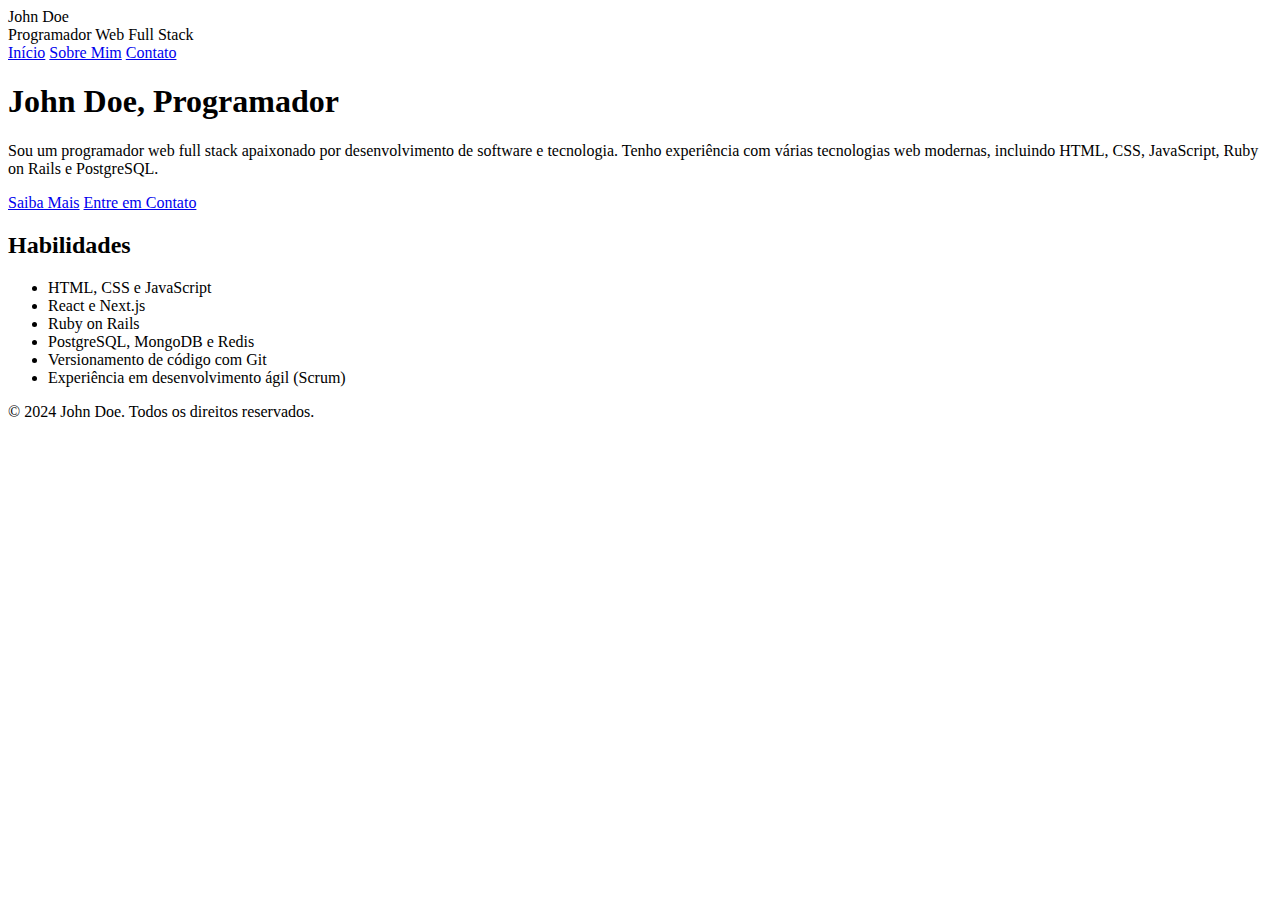
==== index.html @ 9cbdf801 "commit inicial adicionado a pagina index.html" ====
<!DOCTYPE html>
<html lang="pt-br">
  <head>
    <meta charset="UTF-8" />
    <meta name="viewport" content="width=device-width, initial-scale=1.0" />
    <title>Início - John Doe, Programador</title>
    <link rel="stylesheet" href="style.css" />
  </head>

  <body>
    <header>
      <div>
        <div class="logo">John Doe</div>
        <div class="title">Programador Web Full Stack</div>
      </div>
      <nav>
        <a href="/index.html" class="nav-link">Início</a>
        <a href="/sobre.html" class="nav-link">Sobre Mim</a>
        <a href="/contato.html" class="nav-link">Contato</a>
      </nav>
      <div></div>
    </header>
    <div class="container">
      <section>
        <h1>John Doe, Programador</h1>
        <p>
          Sou um programador web full stack apaixonado por desenvolvimento de
          software e tecnologia. Tenho experiência com várias tecnologias web
          modernas, incluindo HTML, CSS, JavaScript, Ruby on Rails e PostgreSQL.
        </p>
      </section>

      <section>
        <a href="/sobre.html" class="call-to-action">Saiba Mais</a>
        <a href="/contato.html" class="call-to-action">Entre em Contato</a>
      </section>

      <section class="skills">
        <h2>Habilidades</h2>
        <ul>
          <li>HTML, CSS e JavaScript</li>
          <li>React e Next.js</li>
          <li>Ruby on Rails</li>
          <li>PostgreSQL, MongoDB e Redis</li>
          <li>Versionamento de código com Git</li>
          <li>Experiência em desenvolvimento ágil (Scrum)</li>
        </ul>
      </section>
    </div>
    <footer>
      <p>&copy; 2024 John Doe. Todos os direitos reservados.</p>
    </footer>
  </body>
</html>
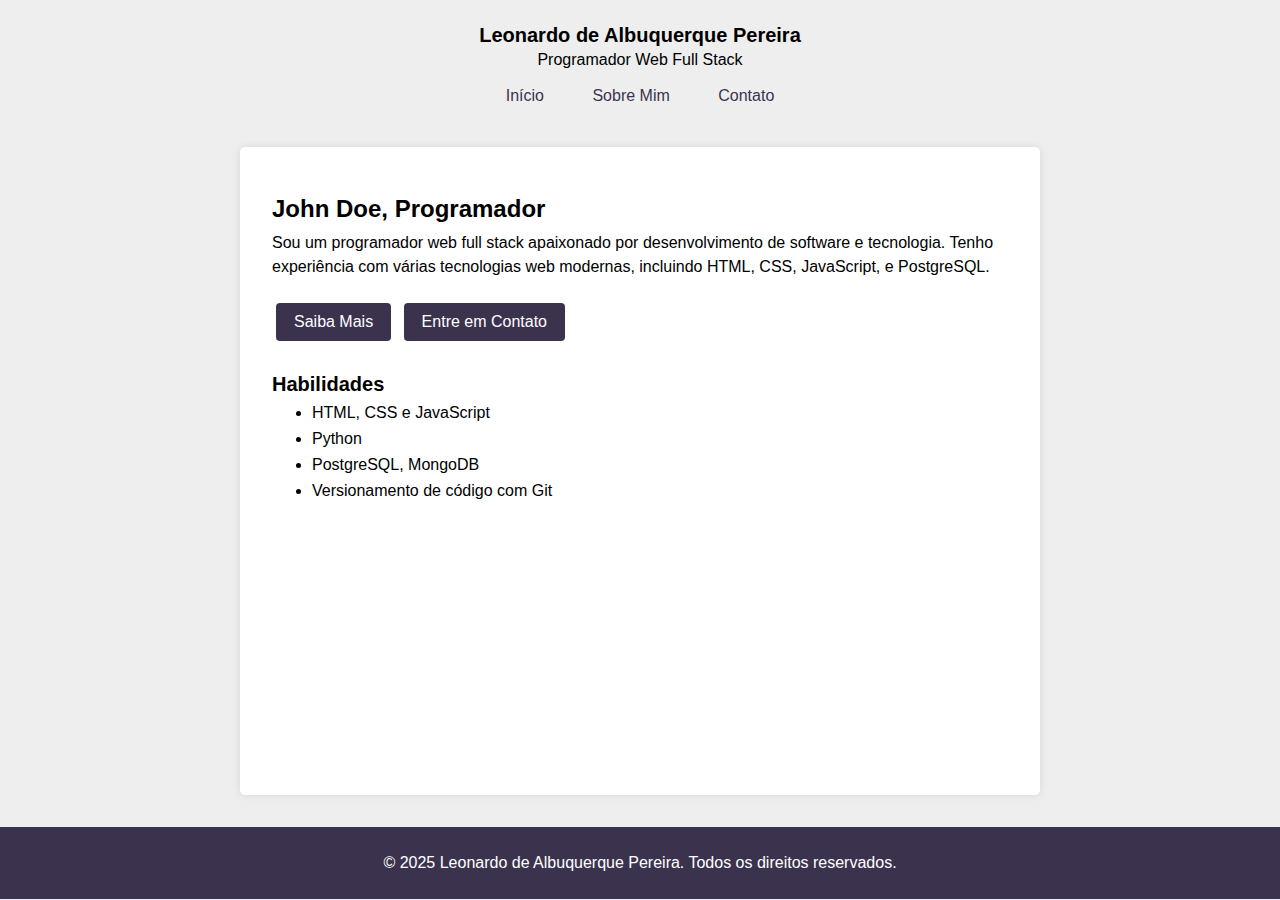
==== commit 3f5ae3bf: "ALterações da pagina pessoal" ====
--- a/index.html
+++ b/index.html
@@ -3,14 +3,14 @@
   <head>
     <meta charset="UTF-8" />
     <meta name="viewport" content="width=device-width, initial-scale=1.0" />
-    <title>Início - John Doe, Programador</title>
+    <title>Início - Leonardo de Albuquerque Pereira, Programador Front-End</title>
     <link rel="stylesheet" href="style.css" />
   </head>
 
   <body>
     <header>
       <div>
-        <div class="logo">John Doe</div>
+        <div class="logo">Leonardo de Albuquerque Pereira</div>
         <div class="title">Programador Web Full Stack</div>
       </div>
       <nav>
@@ -26,7 +26,7 @@
         <p>
           Sou um programador web full stack apaixonado por desenvolvimento de
           software e tecnologia. Tenho experiência com várias tecnologias web
-          modernas, incluindo HTML, CSS, JavaScript, Ruby on Rails e PostgreSQL.
+          modernas, incluindo HTML, CSS, JavaScript, e PostgreSQL.
         </p>
       </section>
 
@@ -39,16 +39,14 @@
         <h2>Habilidades</h2>
         <ul>
           <li>HTML, CSS e JavaScript</li>
-          <li>React e Next.js</li>
-          <li>Ruby on Rails</li>
-          <li>PostgreSQL, MongoDB e Redis</li>
+          <li>Python</li>
+          <li>PostgreSQL, MongoDB</li>
           <li>Versionamento de código com Git</li>
-          <li>Experiência em desenvolvimento ágil (Scrum)</li>
         </ul>
       </section>
     </div>
     <footer>
-      <p>&copy; 2024 John Doe. Todos os direitos reservados.</p>
+      <p>&copy; 2025 Leonardo de Albuquerque Pereira. Todos os direitos reservados.</p>
     </footer>
   </body>
 </html>
--- a/style.css
+++ b/style.css
@@ -0,0 +1,104 @@
+* {
+    box-sizing: border-box;
+    margin: 0;
+    padding: 0;
+  }
+  
+  body {
+    font-family: Arial, sans-serif;
+    margin: 0;
+    padding: 0;
+    background-color: #eee;
+  }
+  
+  header {
+    padding: 1.5rem 0;
+    text-align: center;
+  }
+  
+  header .logo {
+    font-size: 1.25rem;
+    font-weight: 600;
+    margin-bottom: 0.25rem;
+  }
+  
+  header .nav-link {
+    color: #3b334e;
+    border-radius: 4px;
+    display: inline-block;
+    margin: 0.5rem 0.25rem;
+    padding: 0.625rem 1.125rem;
+    text-decoration: none;
+    transition: 0.2s;
+  }
+  
+  header .nav-link:hover {
+    background-color: #e2d7ff;
+  }
+  
+  h1 {
+    font-size: 1.5rem;
+    margin: 1rem 0 0.5rem;
+  }
+  
+  h2 {
+    font-size: 1.25rem;
+    margin: 1rem 0 0.5rem;
+  }
+  
+  p {
+    line-height: 1.5;
+  }
+  
+  a {
+    color: #3b334e;
+    text-decoration: none;
+  }
+  
+  ul li {
+    margin-bottom: 0.5rem;
+    margin-left: 2.5rem;
+  }
+  
+  .container {
+    min-height: calc(100vh - 252px);
+    max-width: 800px;
+    margin: 0 auto 2rem;
+    padding: 2rem;
+    background-color: #fff;
+    box-shadow: 0 0 0.5rem rgba(0, 0, 0, 0.1);
+    border-radius: 5px;
+  }
+  
+  section {
+    margin-bottom: 1rem;
+  }
+  
+  .call-to-action {
+    background-color: #3b334e;
+    border: 0;
+    border-radius: 4px;
+    color: #fff;
+    cursor: pointer;
+    display: inline-block;
+    margin: 0.5rem 0.25rem;
+    padding: 0.625rem 1.125rem;
+    text-decoration: none;
+    transition: 0.2s;
+  }
+  
+  .call-to-action:hover {
+    background-color: #4e4368;
+  }
+  
+  .skills {
+    margin-top: 1.5rem;
+  }
+  
+  footer {
+    text-align: center;
+    padding: 1.5rem 0;
+    background-color: #3b334e;
+    color: #fff;
+  }
+  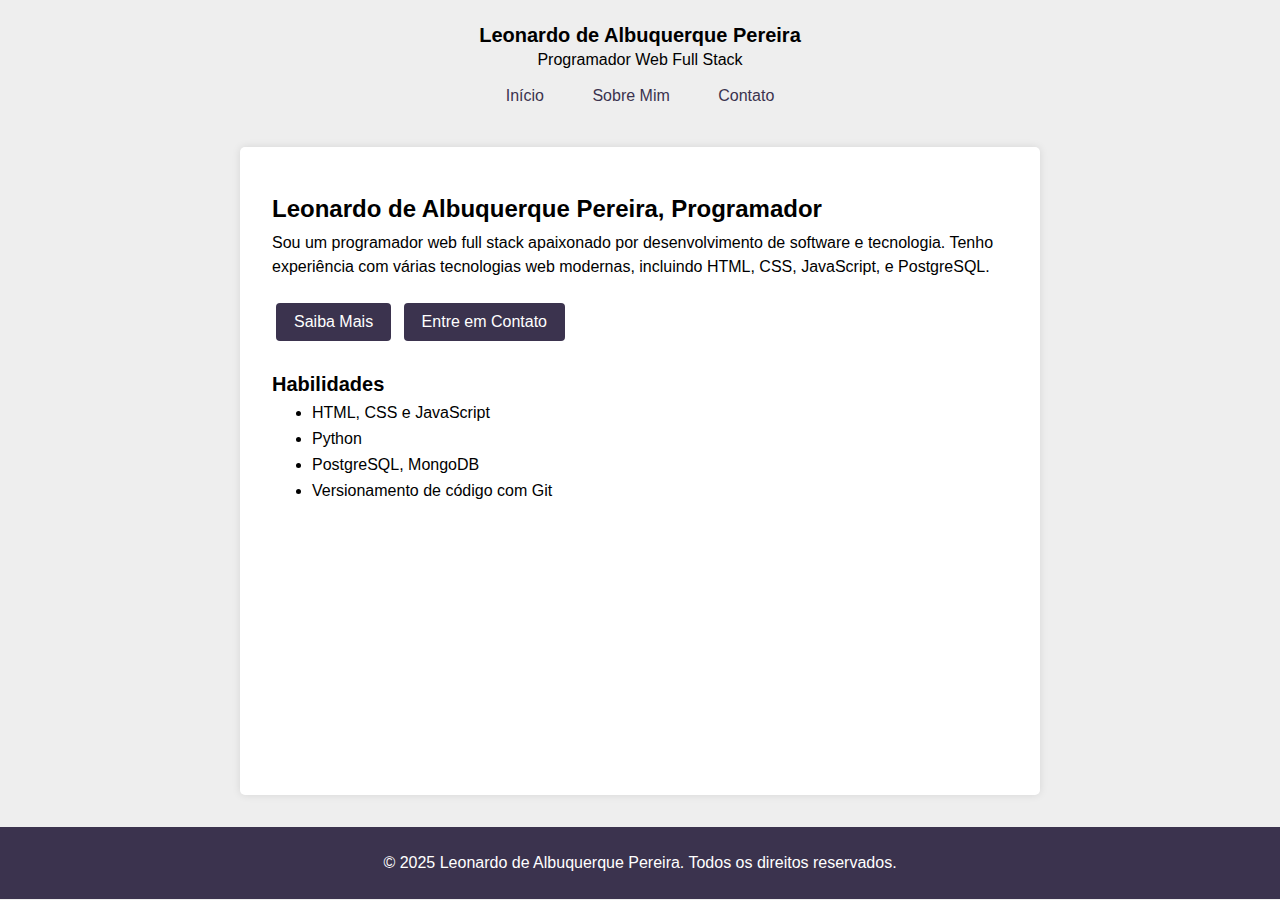
==== commit 4073b4cc: "alteration" ====
--- a/index.html
+++ b/index.html
@@ -22,7 +22,7 @@
     </header>
     <div class="container">
       <section>
-        <h1>John Doe, Programador</h1>
+        <h1>Leonardo de Albuquerque Pereira, Programador</h1>
         <p>
           Sou um programador web full stack apaixonado por desenvolvimento de
           software e tecnologia. Tenho experiência com várias tecnologias web
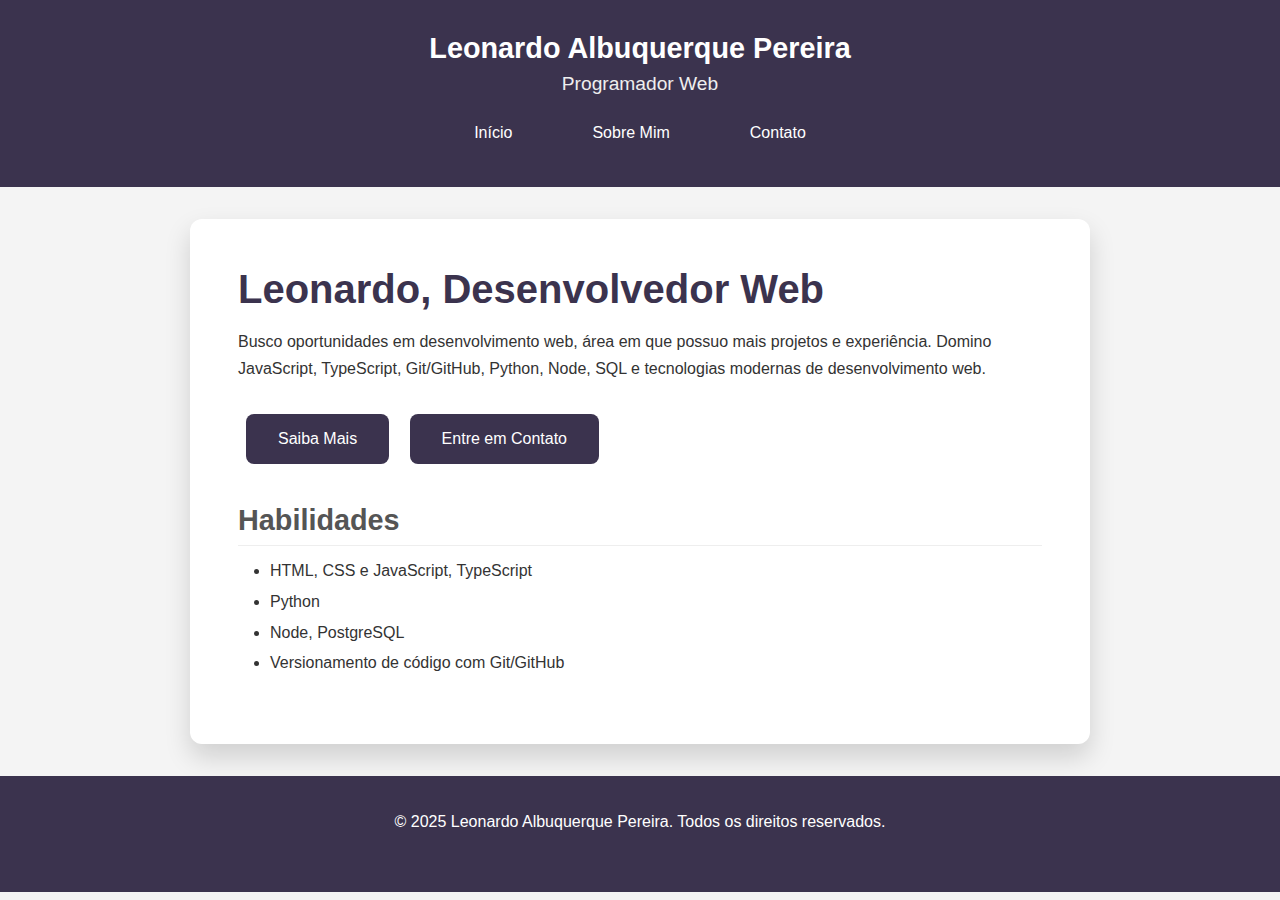
==== commit 3637b966: "Melhorando meu projeto" ====
--- a/index.html
+++ b/index.html
@@ -1,52 +1,52 @@
 <!DOCTYPE html>
 <html lang="pt-br">
-  <head>
-    <meta charset="UTF-8" />
-    <meta name="viewport" content="width=device-width, initial-scale=1.0" />
-    <title>Início - Leonardo de Albuquerque Pereira, Programador Front-End</title>
-    <link rel="stylesheet" href="style.css" />
-  </head>
+<head>
+  <meta charset="UTF-8">
+  <meta name="viewport" content="width=device-width, initial-scale=1.0">
+  <title>Início - Leonardo Albuquerque Pereira, Programador</title>
+  <link rel="stylesheet" href="style.css">
+</head>
 
-  <body>
-    <header>
-      <div>
-        <div class="logo">Leonardo de Albuquerque Pereira</div>
-        <div class="title">Programador Web Full Stack</div>
-      </div>
-      <nav>
-        <a href="/index.html" class="nav-link">Início</a>
-        <a href="/sobre.html" class="nav-link">Sobre Mim</a>
-        <a href="/contato.html" class="nav-link">Contato</a>
-      </nav>
-      <div></div>
-    </header>
-    <div class="container">
-      <section>
-        <h1>Leonardo de Albuquerque Pereira, Programador</h1>
-        <p>
-          Sou um programador web full stack apaixonado por desenvolvimento de
-          software e tecnologia. Tenho experiência com várias tecnologias web
-          modernas, incluindo HTML, CSS, JavaScript, e PostgreSQL.
-        </p>
-      </section>
+<body>
+  <header>
+    <div>
+      <div class="logo">Leonardo Albuquerque Pereira</div>
+      <div class="title">Programador Web</div>
+    </div>
+    <nav>
+      <a href="/index.html" class="nav-link">Início</a>
+      <a href="/sobre.html" class="nav-link">Sobre Mim</a>
+      <a href="/contato.html" class="nav-link">Contato</a>
+    </nav>
+    <div></div>
+  </header>
 
-      <section>
-        <a href="/sobre.html" class="call-to-action">Saiba Mais</a>
-        <a href="/contato.html" class="call-to-action">Entre em Contato</a>
-      </section>
+  <div class="container">
+    <section>
+      <h1>Leonardo, Desenvolvedor Web</h1>
+      <p>
+        Busco oportunidades em desenvolvimento web, área em que possuo mais projetos e experiência. Domino JavaScript, TypeScript, Git/GitHub, Python, Node, SQL e tecnologias modernas de desenvolvimento web.
+      </p>
+    </section>
 
-      <section class="skills">
-        <h2>Habilidades</h2>
-        <ul>
-          <li>HTML, CSS e JavaScript</li>
-          <li>Python</li>
-          <li>PostgreSQL, MongoDB</li>
-          <li>Versionamento de código com Git</li>
-        </ul>
-      </section>
-    </div>
-    <footer>
-      <p>&copy; 2025 Leonardo de Albuquerque Pereira. Todos os direitos reservados.</p>
-    </footer>
-  </body>
-</html>
+    <section>
+      <a href="/sobre.html" class="call-to-action">Saiba Mais</a>
+      <a href="/contato.html" class="call-to-action">Entre em Contato</a>
+    </section>
+
+    <section class="skills">
+      <h2>Habilidades</h2>
+      <ul>
+        <li>HTML, CSS e JavaScript, TypeScript</li>
+        <li>Python</li>
+        <li>Node, PostgreSQL</li>
+        <li>Versionamento de código com Git/GitHub</li>
+      </ul>
+    </section>
+  </div>
+
+  <footer>
+    <p>&copy; 2025 Leonardo Albuquerque Pereira. Todos os direitos reservados.</p>
+  </footer>
+</body>
+</html>--- a/style.css
+++ b/style.css
@@ -1,104 +1,157 @@
 * {
-    box-sizing: border-box;
-    margin: 0;
-    padding: 0;
-  }
-  
-  body {
-    font-family: Arial, sans-serif;
-    margin: 0;
-    padding: 0;
-    background-color: #eee;
-  }
-  
-  header {
-    padding: 1.5rem 0;
-    text-align: center;
-  }
-  
-  header .logo {
-    font-size: 1.25rem;
-    font-weight: 600;
-    margin-bottom: 0.25rem;
-  }
-  
-  header .nav-link {
-    color: #3b334e;
-    border-radius: 4px;
-    display: inline-block;
-    margin: 0.5rem 0.25rem;
-    padding: 0.625rem 1.125rem;
-    text-decoration: none;
-    transition: 0.2s;
-  }
-  
-  header .nav-link:hover {
-    background-color: #e2d7ff;
-  }
-  
-  h1 {
-    font-size: 1.5rem;
-    margin: 1rem 0 0.5rem;
-  }
-  
-  h2 {
-    font-size: 1.25rem;
-    margin: 1rem 0 0.5rem;
-  }
-  
-  p {
-    line-height: 1.5;
-  }
-  
-  a {
-    color: #3b334e;
-    text-decoration: none;
-  }
-  
-  ul li {
-    margin-bottom: 0.5rem;
-    margin-left: 2.5rem;
-  }
-  
-  .container {
-    min-height: calc(100vh - 252px);
-    max-width: 800px;
-    margin: 0 auto 2rem;
-    padding: 2rem;
-    background-color: #fff;
-    box-shadow: 0 0 0.5rem rgba(0, 0, 0, 0.1);
-    border-radius: 5px;
-  }
-  
-  section {
-    margin-bottom: 1rem;
-  }
-  
-  .call-to-action {
-    background-color: #3b334e;
-    border: 0;
-    border-radius: 4px;
-    color: #fff;
-    cursor: pointer;
-    display: inline-block;
-    margin: 0.5rem 0.25rem;
-    padding: 0.625rem 1.125rem;
-    text-decoration: none;
-    transition: 0.2s;
-  }
-  
-  .call-to-action:hover {
-    background-color: #4e4368;
-  }
-  
-  .skills {
-    margin-top: 1.5rem;
-  }
-  
-  footer {
-    text-align: center;
-    padding: 1.5rem 0;
-    background-color: #3b334e;
-    color: #fff;
-  }
-  +  box-sizing: border-box;
+  margin: 0;
+  padding: 0;
+}
+
+body {
+  font-family: 'Poppins', sans-serif; /* Fonte mais moderna */
+  margin: 0;
+  padding: 0;
+  background-color: #f4f4f4; /* Fundo mais suave */
+  color: #333; /* Cor de texto mais legível */
+}
+
+header {
+  background-color: #3b334e; /* Cor de fundo do cabeçalho */
+  padding: 2rem 0;
+  text-align: center;
+}
+
+header .logo {
+  font-size: 1.8rem; /* Tamanho do logo */
+  font-weight: 700; /* Peso da fonte do logo */
+  color: #fff; /* Cor do logo */
+  margin-bottom: 0.5rem;
+}
+
+header .title {
+  font-size: 1.2rem;
+  color: #eee;
+  margin-bottom: 1rem; /* Espaçamento abaixo do título */
+}
+
+
+header nav {
+    display: flex;
+    justify-content: center; /* Centraliza os links */
+}
+
+header .nav-link {
+  color: #fff; /* Cor dos links */
+  border-radius: 8px; /* Bordas arredondadas */
+  display: inline-block;
+  margin: 0 1rem; /* Espaçamento entre os links */
+  padding: 0.8rem 1.5rem; /* Padding maior */
+  text-decoration: none;
+  font-weight: 500;
+  transition: 0.3s; /* Transição mais suave */
+}
+
+header .nav-link:hover {
+  background-color: rgba(255, 255, 255, 0.2); /* Efeito de hover mais suave */
+  color: #e2d7ff;
+}
+
+.container {
+  max-width: 900px; /* Largura máxima */
+  margin: 2rem auto; /* Margem superior e inferior */
+  padding: 3rem; /* Padding interno */
+  background-color: #fff;
+  box-shadow: 0 0.8rem 1.6rem rgba(0, 0, 0, 0.15); /* Sombra mais suave */
+  border-radius: 12px; /* Bordas mais arredondadas */
+}
+
+h1 {
+  font-size: 2.5rem; /* Tamanho do título */
+  font-weight: 700;
+  color: #3b334e; /* Cor do título */
+  margin-bottom: 1rem;
+}
+
+h2 {
+  font-size: 1.8rem;
+  color: #555; /* Cor do subtítulo */
+  margin-top: 2rem; /* Espaçamento superior */
+  margin-bottom: 1rem;
+  border-bottom: 1px solid #eee; /* Linha abaixo dos subtítulos */
+  padding-bottom: 0.5rem;
+}
+
+p {
+  line-height: 1.7; /* Altura de linha */
+  margin-bottom: 1.5rem;
+}
+
+a {
+  color: #3b334e;
+  text-decoration: none;
+  transition: 0.3s;
+}
+
+a:hover {
+  color: #4e4368;
+}
+
+ul {
+    list-style-type: disc; /* Estilo da lista */
+    padding-left: 2rem; /* Espaçamento da lista */
+    margin-bottom: 1.5rem;
+}
+
+ul li {
+  margin-bottom: 0.8rem;
+}
+
+.call-to-action {
+  background-color: #3b334e;
+  border: none;
+  border-radius: 8px;
+  color: #fff;
+  cursor: pointer;
+  display: inline-block;
+  margin: 0.5rem;
+  padding: 1rem 2rem;
+  text-decoration: none;
+  font-weight: 500;
+  transition: 0.3s;
+}
+
+.call-to-action:hover {
+  background-color: #4e4368;
+}
+
+.skills {
+  margin-top: 2rem;
+}
+
+footer {
+  text-align: center;
+  padding: 2rem 0;
+  background-color: #3b334e;
+  color: #fff;
+}
+
+/* Media query para tornar o site responsivo */
+@media (max-width: 768px) {
+    .container {
+        padding: 2rem;
+    }
+
+    h1 {
+        font-size: 2rem;
+    }
+
+    h2 {
+        font-size: 1.5rem;
+    }
+
+    header nav {
+        flex-direction: column; /* Links em coluna */
+    }
+
+    header .nav-link {
+        margin: 0.5rem 0; /* Espaçamento vertical */
+        padding: 0.6rem 1.2rem;
+    }
+}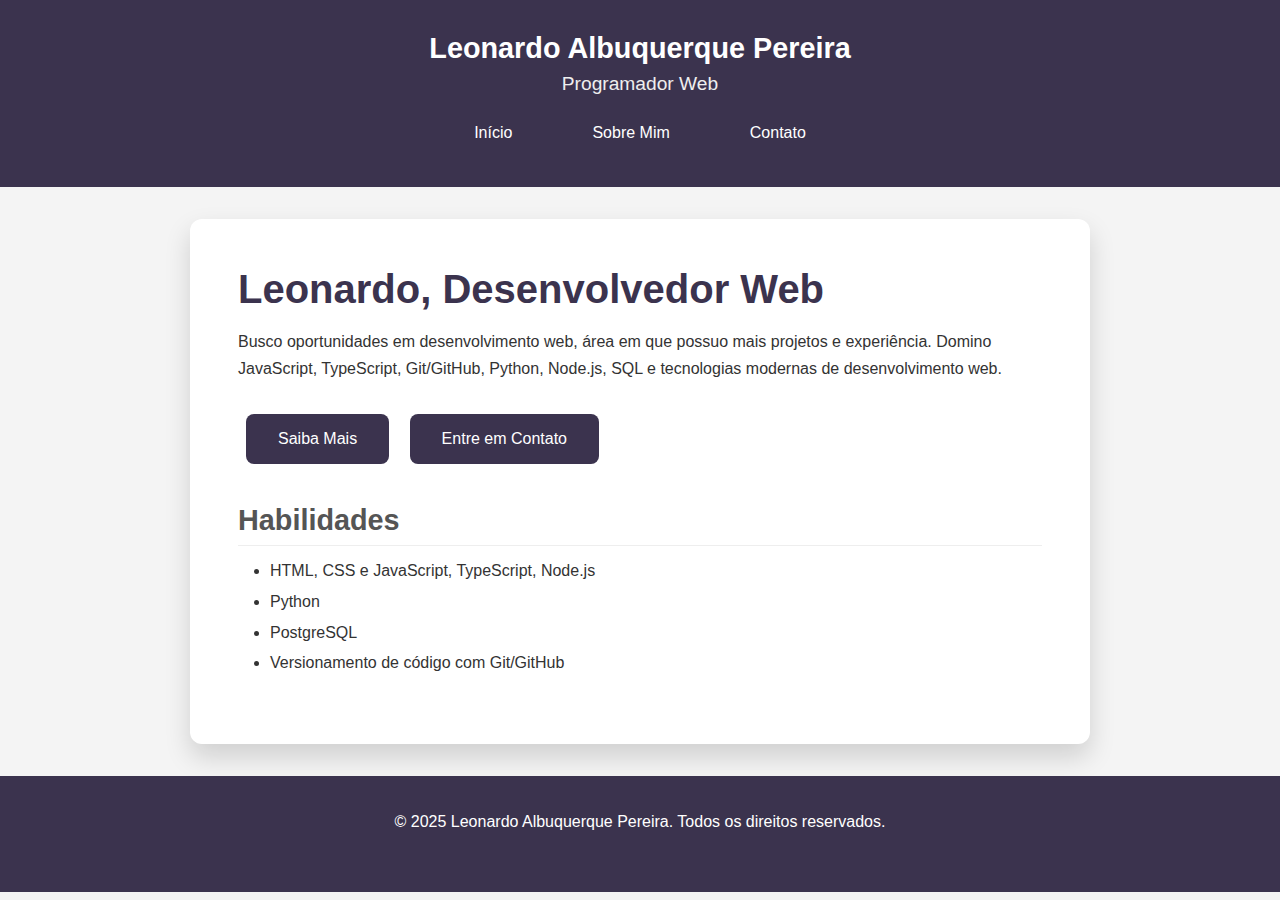
==== commit 56af1e6b: "Corrigindo o Index.html" ====
--- a/index.html
+++ b/index.html
@@ -25,7 +25,7 @@
     <section>
       <h1>Leonardo, Desenvolvedor Web</h1>
       <p>
-        Busco oportunidades em desenvolvimento web, área em que possuo mais projetos e experiência. Domino JavaScript, TypeScript, Git/GitHub, Python, Node, SQL e tecnologias modernas de desenvolvimento web.
+        Busco oportunidades em desenvolvimento web, área em que possuo mais projetos e experiência. Domino JavaScript, TypeScript, Git/GitHub, Python, Node.js, SQL e tecnologias modernas de desenvolvimento web.
       </p>
     </section>
 
@@ -37,9 +37,9 @@
     <section class="skills">
       <h2>Habilidades</h2>
       <ul>
-        <li>HTML, CSS e JavaScript, TypeScript</li>
+        <li>HTML, CSS e JavaScript, TypeScript, Node.js</li>
         <li>Python</li>
-        <li>Node, PostgreSQL</li>
+        <li>PostgreSQL</li>
         <li>Versionamento de código com Git/GitHub</li>
       </ul>
     </section>
